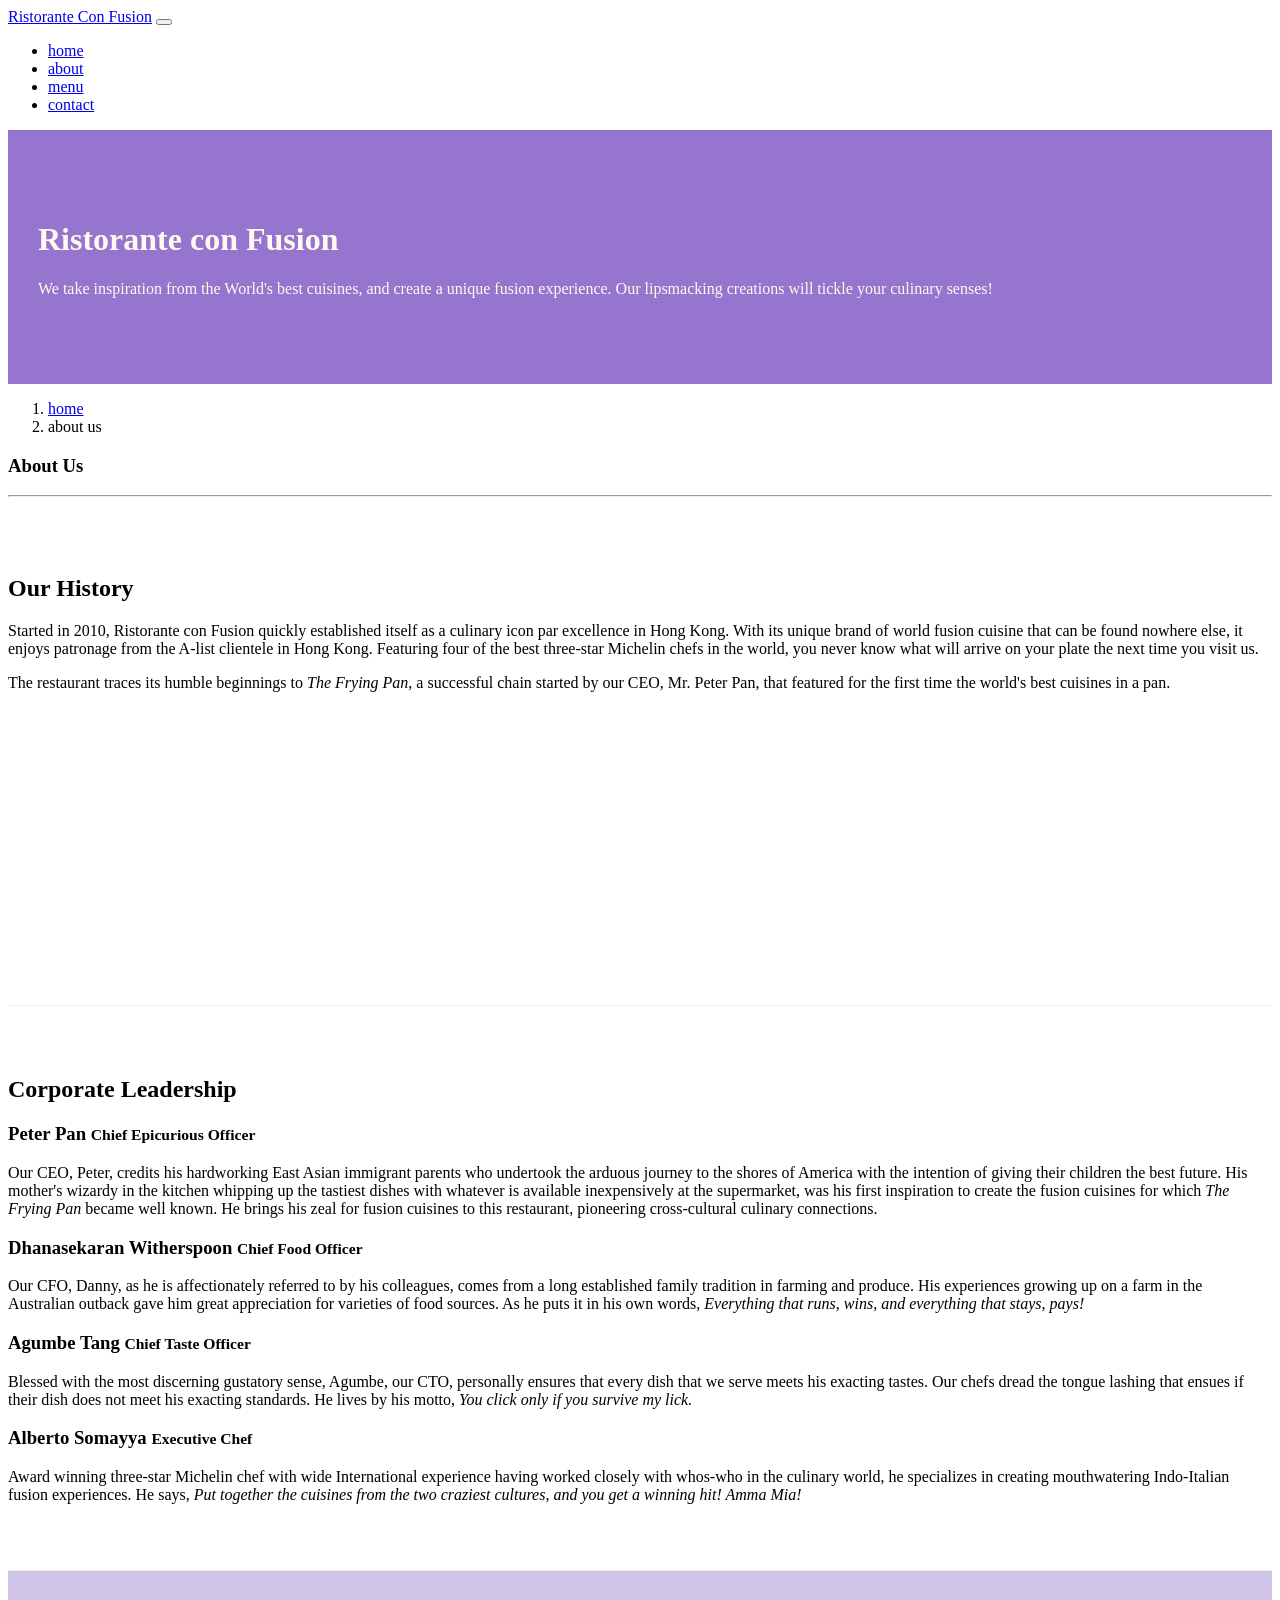
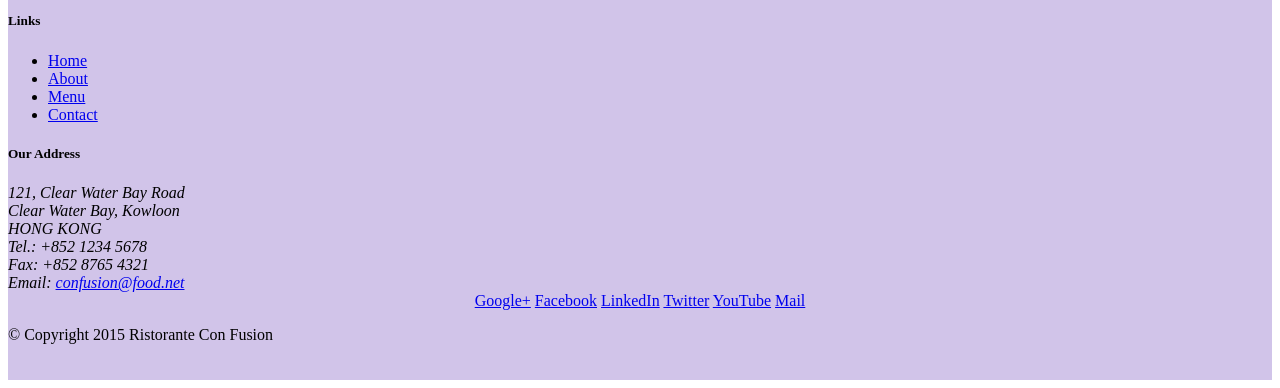
==== aboutus.html @ 51f1dfd5 "navbar" ====
<!DOCTYPE html>
<html lang="en">

<head>

    <title>Ristorante Con Fusion: About Us</title>
    
     <!-- Required meta tags always come first -->
    <meta charset="utf-8">
    <meta name="viewport" content="width=device-width, initial-scale=1, shrink-to-fit=no">
    <meta http-equiv="x-ua-compatible" content="ie=edge">

    <!-- Bootstrap CSS -->
    <link rel="stylesheet" href="node_modules/bootstrap/dist/css/bootstrap.min.css">
    <link rel="stylesheet" type="text/css" href="css/styles.css">

</head>

<body>
 <nav class="navbar navbar-inverse navbar-toggleable-sm fixed-top">
        <div class="container">
            <a class="navbar-brand" href="./index.html">Ristorante Con Fusion</a>
            <button class="navbar-toggler" type="button" data-toggle="collapse" data-target="#navbar">
                <span class="navbar-toggler-icon"></span>
            </button>
            <div class="collapse navbar-collapse" id="navbar">
            <ul class="navbar-nav">
                <li class="nav-item"><a class="nav-link" href="./index.html">home</a></li>
                <li class="nav-item active"><a class="nav-link" href="#">about</a></li>
                <li class="nav-item"><a class="nav-link" href="#">menu</a></li>
                <li class="nav-item"><a class="nav-link" href="#">contact</a></li>
            </ul>
            </div>
        </div>
    </nav>
    <header class="jumbotron">
        <div class="container">
            <div class="row row-header">
                <div class="col-12 col-sm-8">
                    <h1>Ristorante con Fusion</h1>
                    <p>We take inspiration from the World's best cuisines, and create a unique fusion experience. Our lipsmacking creations will tickle your culinary senses!</p>
                </div>
                <div class="col col-sm">
                </div>
            </div>
        </div>
    </header>

    <div class="container">
        <div class="row">
            <ol class="col-12 breadcrumb">
                <li class="breadcrumb-item"><a href="./index.html">home</a></li>
                <li class="breadcrumb-item active">about us</li>
            </ol>
            <div class="col-12">
               <h3>About Us</h3>
               <hr>
            </div>
        </div>
        
        <div class="row-content container">
            <div class="col-sm-6">
                <h2>Our History</h2>
                <p>Started in 2010, Ristorante con Fusion quickly established itself as a culinary icon par excellence in Hong Kong. With its unique brand of world fusion cuisine that can be found nowhere else, it enjoys patronage from the A-list clientele in Hong Kong.  Featuring four of the best three-star Michelin chefs in the world, you never know what will arrive on your plate the next time you visit us.</p>
                <p>The restaurant traces its humble beginnings to <em>The Frying Pan</em>, a successful chain started by our CEO, Mr. Peter Pan, that featured for the first time the world's best cuisines in a pan.</p>
            
            </div>
            <div>
                
            </div>
        </div>


        <div class="container">
            <div class="row-content col-12">
                <h2>Corporate Leadership</h2>
                <h3>Peter Pan <small>Chief Epicurious Officer</small></h3>
                <p class="hidden-xs-down">Our CEO, Peter, credits his hardworking East Asian immigrant parents who undertook the arduous journey to the shores of America with the intention of giving their children the best future. His mother's wizardy in the kitchen whipping up the tastiest dishes with whatever is available inexpensively at the supermarket, was his first inspiration to create the fusion cuisines for which <em>The Frying Pan</em> became well known. He brings his zeal for fusion cuisines to this restaurant, pioneering cross-cultural culinary connections.</p>
                <h3>Dhanasekaran Witherspoon <small>Chief Food Officer</small></h3>
                <p class="hidden-xs-down">Our CFO, Danny, as he is affectionately referred to by his colleagues, comes from a long established family tradition in farming and produce. His experiences growing up on a farm in the Australian outback gave him great appreciation for varieties of food sources. As he puts it in his own words, <em>Everything that runs, wins, and everything that stays, pays!</em></p>
                <h3>Agumbe Tang <small>Chief Taste Officer</small></h3>
                <p class="hidden-xs-down">Blessed with the most discerning gustatory sense, Agumbe, our CTO, personally ensures that every dish that we serve meets his exacting tastes. Our chefs dread the tongue lashing that ensues if their dish does not meet his exacting standards. He lives by his motto, <em>You click only if you survive my lick.</em></p>
                <h3>Alberto Somayya <small>Executive Chef</small></h3>
                <p class="hidden-xs-down">Award winning three-star Michelin chef with wide International experience having worked closely with whos-who in the culinary world, he specializes in creating mouthwatering Indo-Italian fusion experiences. He says, <em>Put together the cuisines from the two craziest cultures, and you get a winning hit! Amma Mia!</em></p>
            </div>
       </div>

    </div>

    <footer class="footer">

        <div class="container">
            <div class="row">             
                <div class="col-5 offset-1 col-sm-2">
                    <h5>Links</h5>
                    <ul class="list-unstyled">
                        <li><a href="./index.html">Home</a></li>
                        <li><a href="#">About</a></li>
                        <li><a href="#">Menu</a></li>
                        <li><a href="#">Contact</a></li>
                    </ul>
                </div>
                <div class="col-6 col-sm-5">
                    <h5>Our Address</h5>
                    <address>
		              121, Clear Water Bay Road<br>
		              Clear Water Bay, Kowloon<br>
		              HONG KONG<br>
		              Tel.: +852 1234 5678<br>
		              Fax: +852 8765 4321<br>
		              Email: <a href="mailto:confusion@food.net">confusion@food.net</a>
		           </address>
                </div>
                <div class="col-sm align-self-center">
                    <div style="text-align:center">
                        <a href="http://google.com/+">Google+</a>
                        <a href="http://www.facebook.com/profile.php?id=">Facebook</a>
                        <a href="http://www.linkedin.com/in/">LinkedIn</a>
                        <a href="http://twitter.com/">Twitter</a>
                        <a href="http://youtube.com/">YouTube</a>
                        <a href="mailto:">Mail</a>
                    </div>
                </div>
           </div>
           <div class="row justify-content-center">             
                <div class="col-auto">
                    <p>© Copyright 2015 Ristorante Con Fusion</p>
                </div>
           </div>
        </div>
    </footer>
     <!-- jQuery first, then Tether, then Bootstrap JS. -->
    <script src="node_modules/jquery/dist/jquery.min.js"></script>
    <script src="node_modules/tether/dist/js/tether.min.js"></script>
    <script src="node_modules/bootstrap/dist/js/bootstrap.min.js"></script>

</body>

</html>
---- css/styles.css ----
.row-header {
	margin: 0px auto;
	padding:0px auto;
}

.row-content {
	margin: 0px auto;
	padding: 50px 0px 50px 0px;
	border-bottom: 1px ridge;
	min-height: 400px;

}
.footer{
	background-color: #d1c4e9;
	margin: 0px auto;
	padding: 20px 0px 20px 0px;
	
}
.jumbotron {
	padding: 70px 30px 70px 30px;
	margin: 0px auto;
	background: #9575cd;
	color: floralwhite;

}
.address {
	font-size: 80%;
	margin: 0px;
	color: #0f0f0f;
	
}
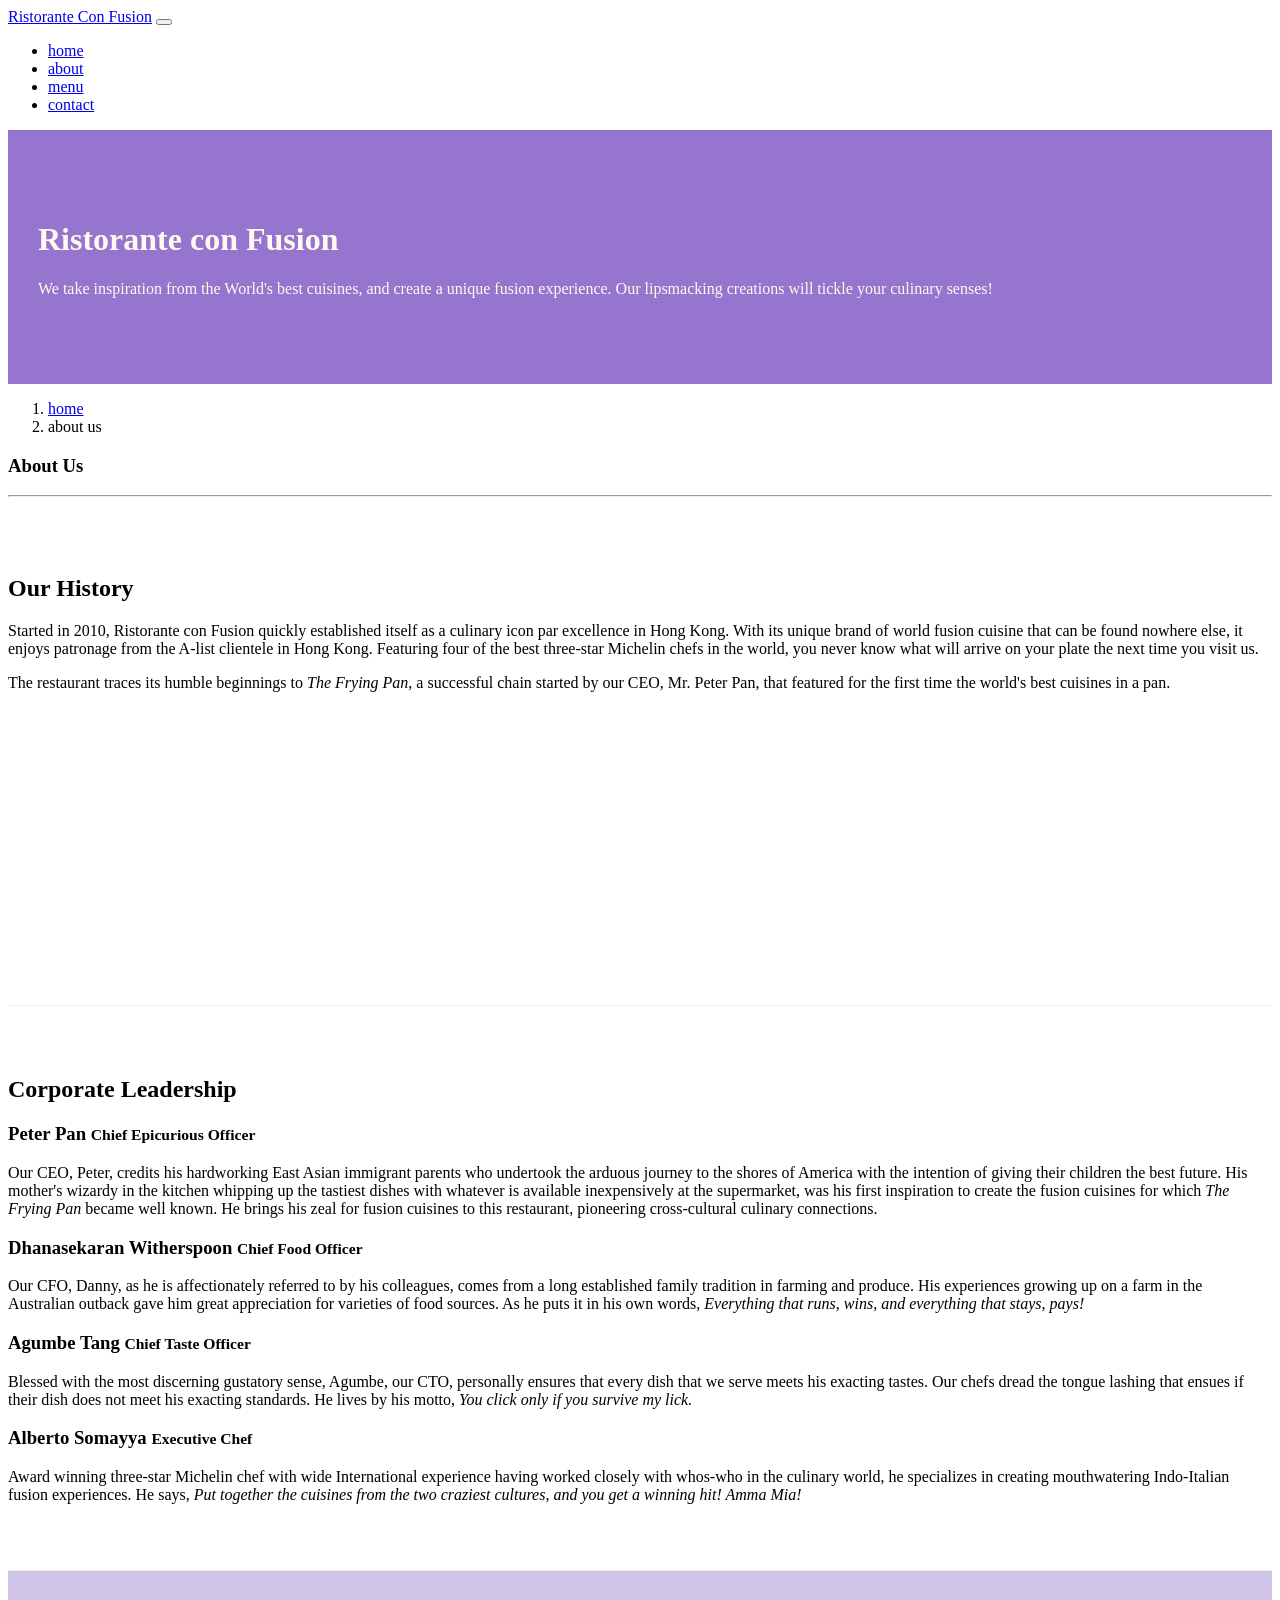
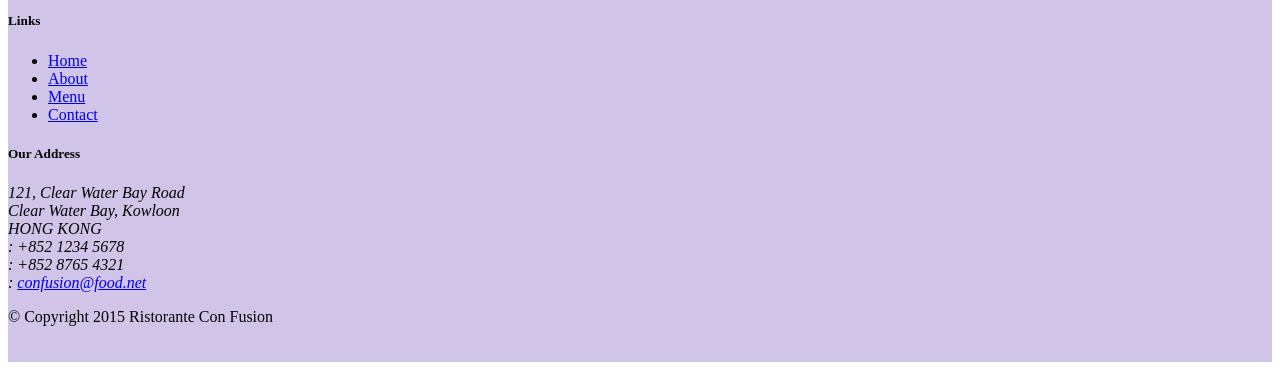
==== commit 59ca5fed: "icon fonts" ====
--- a/aboutus.html
+++ b/aboutus.html
@@ -12,6 +12,8 @@
 
     <!-- Bootstrap CSS -->
     <link rel="stylesheet" href="node_modules/bootstrap/dist/css/bootstrap.min.css">
+    <link rel="stylesheet" href="node_modules/font-awesome/css/font-awesome.min.css">
+    <link rel="stylesheet" href="css/bootstrap-social.css">
     <link rel="stylesheet" type="text/css" href="css/styles.css">
 
 </head>
@@ -25,10 +27,10 @@
             </button>
             <div class="collapse navbar-collapse" id="navbar">
             <ul class="navbar-nav">
-                <li class="nav-item"><a class="nav-link" href="./index.html">home</a></li>
-                <li class="nav-item active"><a class="nav-link" href="#">about</a></li>
-                <li class="nav-item"><a class="nav-link" href="#">menu</a></li>
-                <li class="nav-item"><a class="nav-link" href="#">contact</a></li>
+                <li class="nav-item"><a class="nav-link" href="./index.html"><span class="fa fa-home fa-lg"></span> home</a></li>
+                <li class="nav-item active"><a class="nav-link" href="#"><span class="fa fa-info fa-lg"></span> about</a></li>
+                <li class="nav-item"><a class="nav-link" href="#"><span class="fa fa-list fa-lg"></span> menu</a></li>
+                <li class="nav-item"><a class="nav-link" href="#"><span class="fa fa-address-card fa-lg"></span> contact</a></li>
             </ul>
             </div>
         </div>
@@ -106,19 +108,19 @@
 		              121, Clear Water Bay Road<br>
 		              Clear Water Bay, Kowloon<br>
 		              HONG KONG<br>
-		              Tel.: +852 1234 5678<br>
-		              Fax: +852 8765 4321<br>
-		              Email: <a href="mailto:confusion@food.net">confusion@food.net</a>
+		              <i class="fa fa-phone fa-lg"></i>: +852 1234 5678<br>
+		              <i class="fa fa-fax fa-lg"></i>: +852 8765 4321<br>
+		              <i class="fa fa-envelope fa-lg"></i>: <a href="mailto:confusion@food.net">confusion@food.net</a>
 		           </address>
                 </div>
                 <div class="col-sm align-self-center">
                     <div style="text-align:center">
-                        <a href="http://google.com/+">Google+</a>
-                        <a href="http://www.facebook.com/profile.php?id=">Facebook</a>
-                        <a href="http://www.linkedin.com/in/">LinkedIn</a>
-                        <a href="http://twitter.com/">Twitter</a>
-                        <a href="http://youtube.com/">YouTube</a>
-                        <a href="mailto:">Mail</a>
+                      <a class="btn btn-social-icon btn-google-plus" href="http://google.com/+"><i class="fa fa-google-plus"></i></a>
+                        <a class="btn btn-social-icon btn-facebook" href="http://www.facebook.com/profile.php?id="><i class="fa fa-facebook"></i></a>
+                        <a class="btn btn-social-icon btn-linkedin" href="http://www.linkedin.com/in/"><i class="fa fa-linkedin"></i></a>
+                        <a class="btn btn-social-icon btn-twitter" href="http://twitter.com/"><i class="fa fa-twitter"></i></a>
+                        <a class="btn btn-social-icon btn-youtube" href="http://youtube.com/"><i class="fa fa-youtube"></i></a>
+                        <a class="btn btn-social-icon" href="mailto:"><i class="fa fa-envelope-o"></i> </a>
                     </div>
                 </div>
            </div>
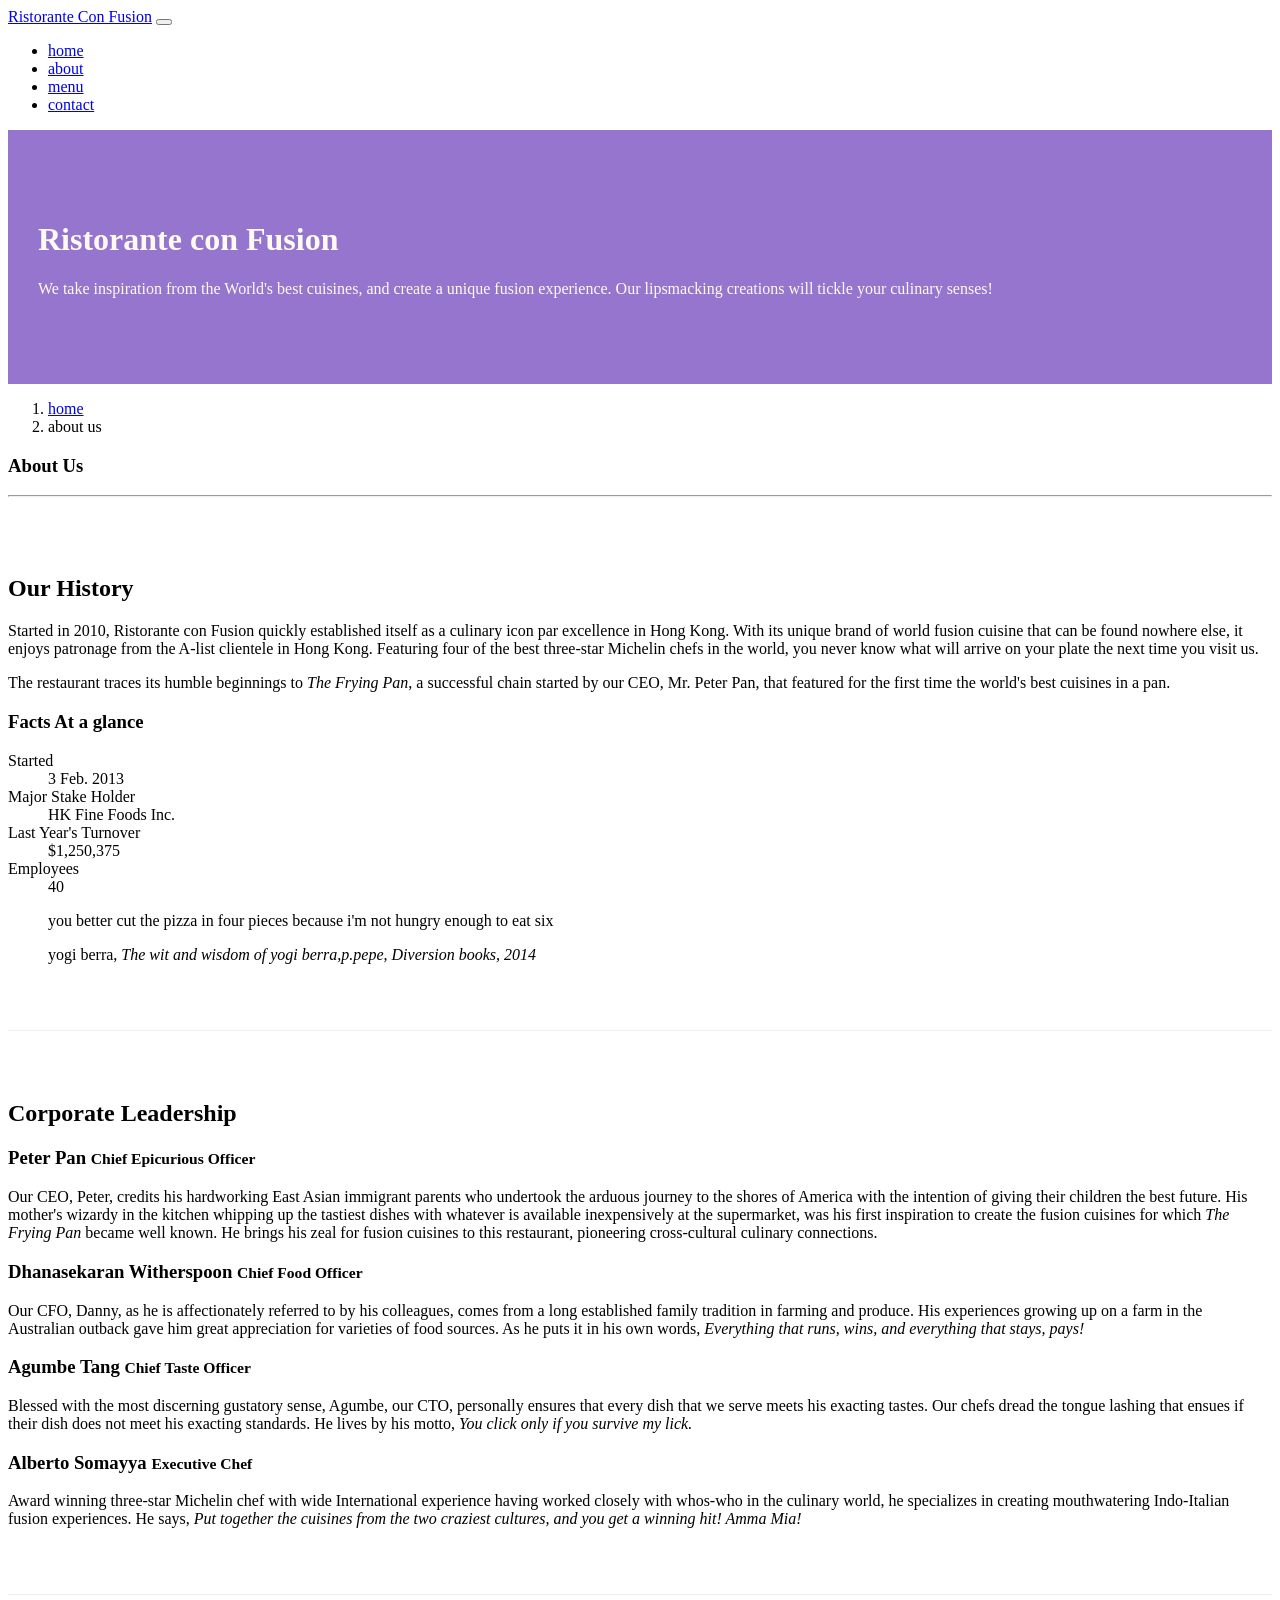
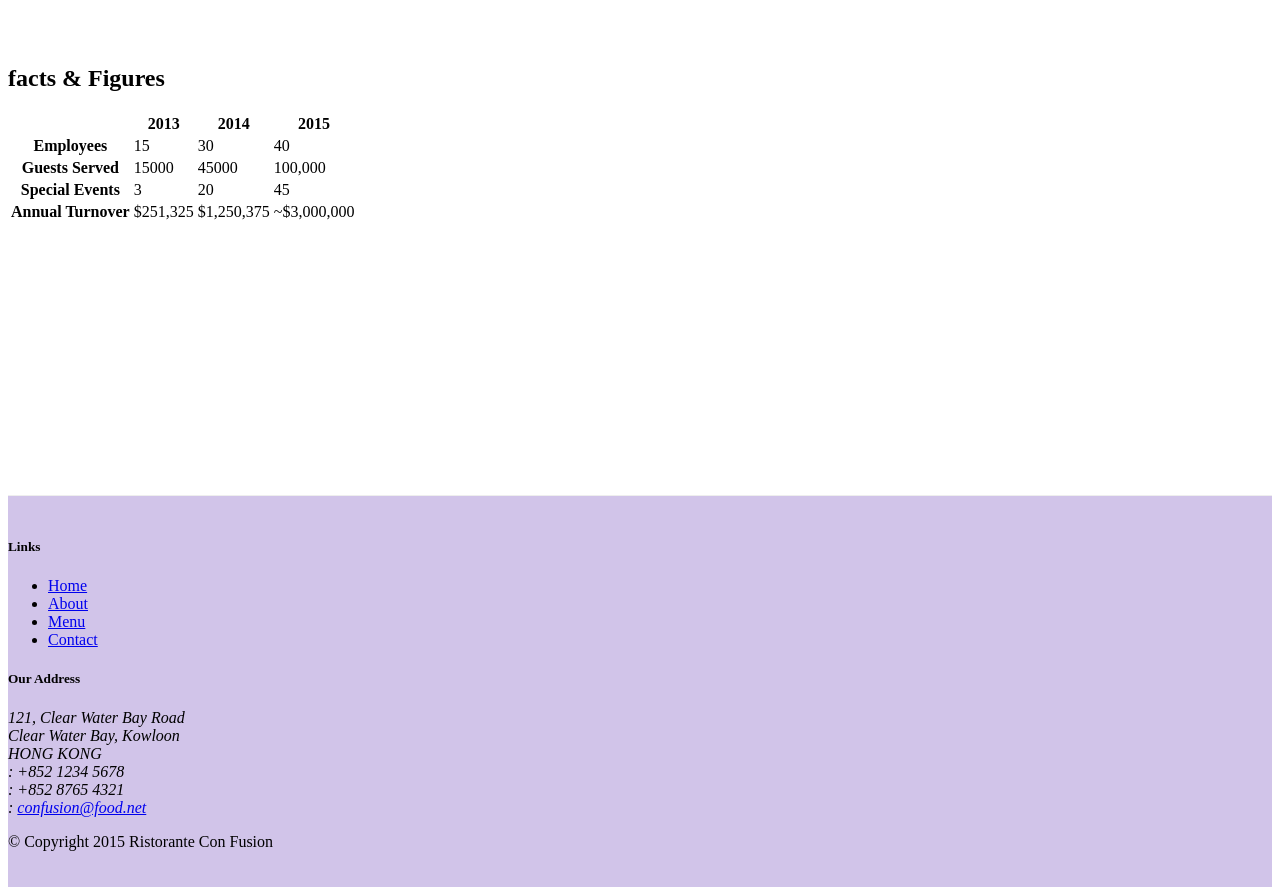
==== commit 95ddac98: "cards" ====
--- a/aboutus.html
+++ b/aboutus.html
@@ -30,7 +30,7 @@
                 <li class="nav-item"><a class="nav-link" href="./index.html"><span class="fa fa-home fa-lg"></span> home</a></li>
                 <li class="nav-item active"><a class="nav-link" href="#"><span class="fa fa-info fa-lg"></span> about</a></li>
                 <li class="nav-item"><a class="nav-link" href="#"><span class="fa fa-list fa-lg"></span> menu</a></li>
-                <li class="nav-item"><a class="nav-link" href="#"><span class="fa fa-address-card fa-lg"></span> contact</a></li>
+                <li class="nav-item"><a class="nav-link" href="./contactus.html"><span class="fa fa-address-card fa-lg"></span> contact</a></li>
             </ul>
             </div>
         </div>
@@ -60,15 +60,41 @@
             </div>
         </div>
         
-        <div class="row-content container">
-            <div class="col-sm-6">
+        <div class="row row-content">
+            <div class="col-12 col-sm-6">
                 <h2>Our History</h2>
                 <p>Started in 2010, Ristorante con Fusion quickly established itself as a culinary icon par excellence in Hong Kong. With its unique brand of world fusion cuisine that can be found nowhere else, it enjoys patronage from the A-list clientele in Hong Kong.  Featuring four of the best three-star Michelin chefs in the world, you never know what will arrive on your plate the next time you visit us.</p>
                 <p>The restaurant traces its humble beginnings to <em>The Frying Pan</em>, a successful chain started by our CEO, Mr. Peter Pan, that featured for the first time the world's best cuisines in a pan.</p>
             
             </div>
-            <div>
+            <div class="col-sm col-12 col-6">
+                <div class="card">
+                    <h3 class="card-header bg-primary text-white">Facts At a glance</h3>
+                    <div class="card-block">
+                       <dl class="row">
+                           <dt class="col-6">Started</dt>
+                           <dd class="col-6">3 Feb. 2013</dd>
+                           <dt class="col-6">Major Stake Holder</dt>
+                            <dd class="col-6">HK Fine Foods Inc.</dd>
+                            <dt class="col-6">Last Year's Turnover</dt>
+                            <dd class="col-6">$1,250,375</dd>
+                            <dt class="col-6">Employees</dt>
+                            <dd class="col-6">40</dd>
+                       </dl>
+                       </dl> 
+                    </div>
+                </div>
                 
+            </div>
+            <div class="col-12">
+                <div class="card card-block bg-faded">
+                    <blockquote class="blockquote">
+                        <p class="mb-0">you better cut the pizza in four pieces because i'm not hungry enough to eat six</p>
+                        <footer class="blockquote-footer">yogi berra,
+                            <cite title="source title">The wit and wisdom of yogi berra,p.pepe, Diversion books, 2014</cite>
+                        </footer>
+                    </blockquote>
+                </div>
             </div>
         </div>
 
@@ -86,7 +112,52 @@
                 <p class="hidden-xs-down">Award winning three-star Michelin chef with wide International experience having worked closely with whos-who in the culinary world, he specializes in creating mouthwatering Indo-Italian fusion experiences. He says, <em>Put together the cuisines from the two craziest cultures, and you get a winning hit! Amma Mia!</em></p>
             </div>
        </div>
-
+       <div class="row row-content">
+           <div class="col-12 col-sm-9">
+               <h2>facts &amp; Figures</h2>
+              <div class="table-responsive">
+                <table class="table table-striped">
+                <thead class="thead-inverse">
+                    <tr>
+                        <th>&nbsp;</th>
+                        <th>2013</th>
+                        <th>2014</th>
+                        <th>2015</th>
+                    </tr>
+                </thead>
+                <tbody>
+                    <tr>
+                        <th>Employees</th>
+                        <td>15</td>
+                        <td>30</td>
+                        <td>40</td>
+                    </tr>
+                    <tr>
+                        <th>Guests Served</th>
+                        <td>15000</td>
+                        <td>45000</td>
+                        <td>100,000</td>
+                    </tr>
+                    <tr>
+                        <th>Special Events</th>
+                        <td>3</td>
+                        <td>20</td>
+                        <td>45</td>
+                    </tr>
+                    <tr>
+                        <th>Annual Turnover</th>
+                        <td>$251,325</td>
+                        <td>$1,250,375</td>
+                        <td>~$3,000,000</td>
+                    </tr>
+                </tbody>
+                </table>
+                </div>          
+           </div>
+           <div class="col-12 col-sm-3">
+               
+           </div>
+       </div>
     </div>
 
     <footer class="footer">
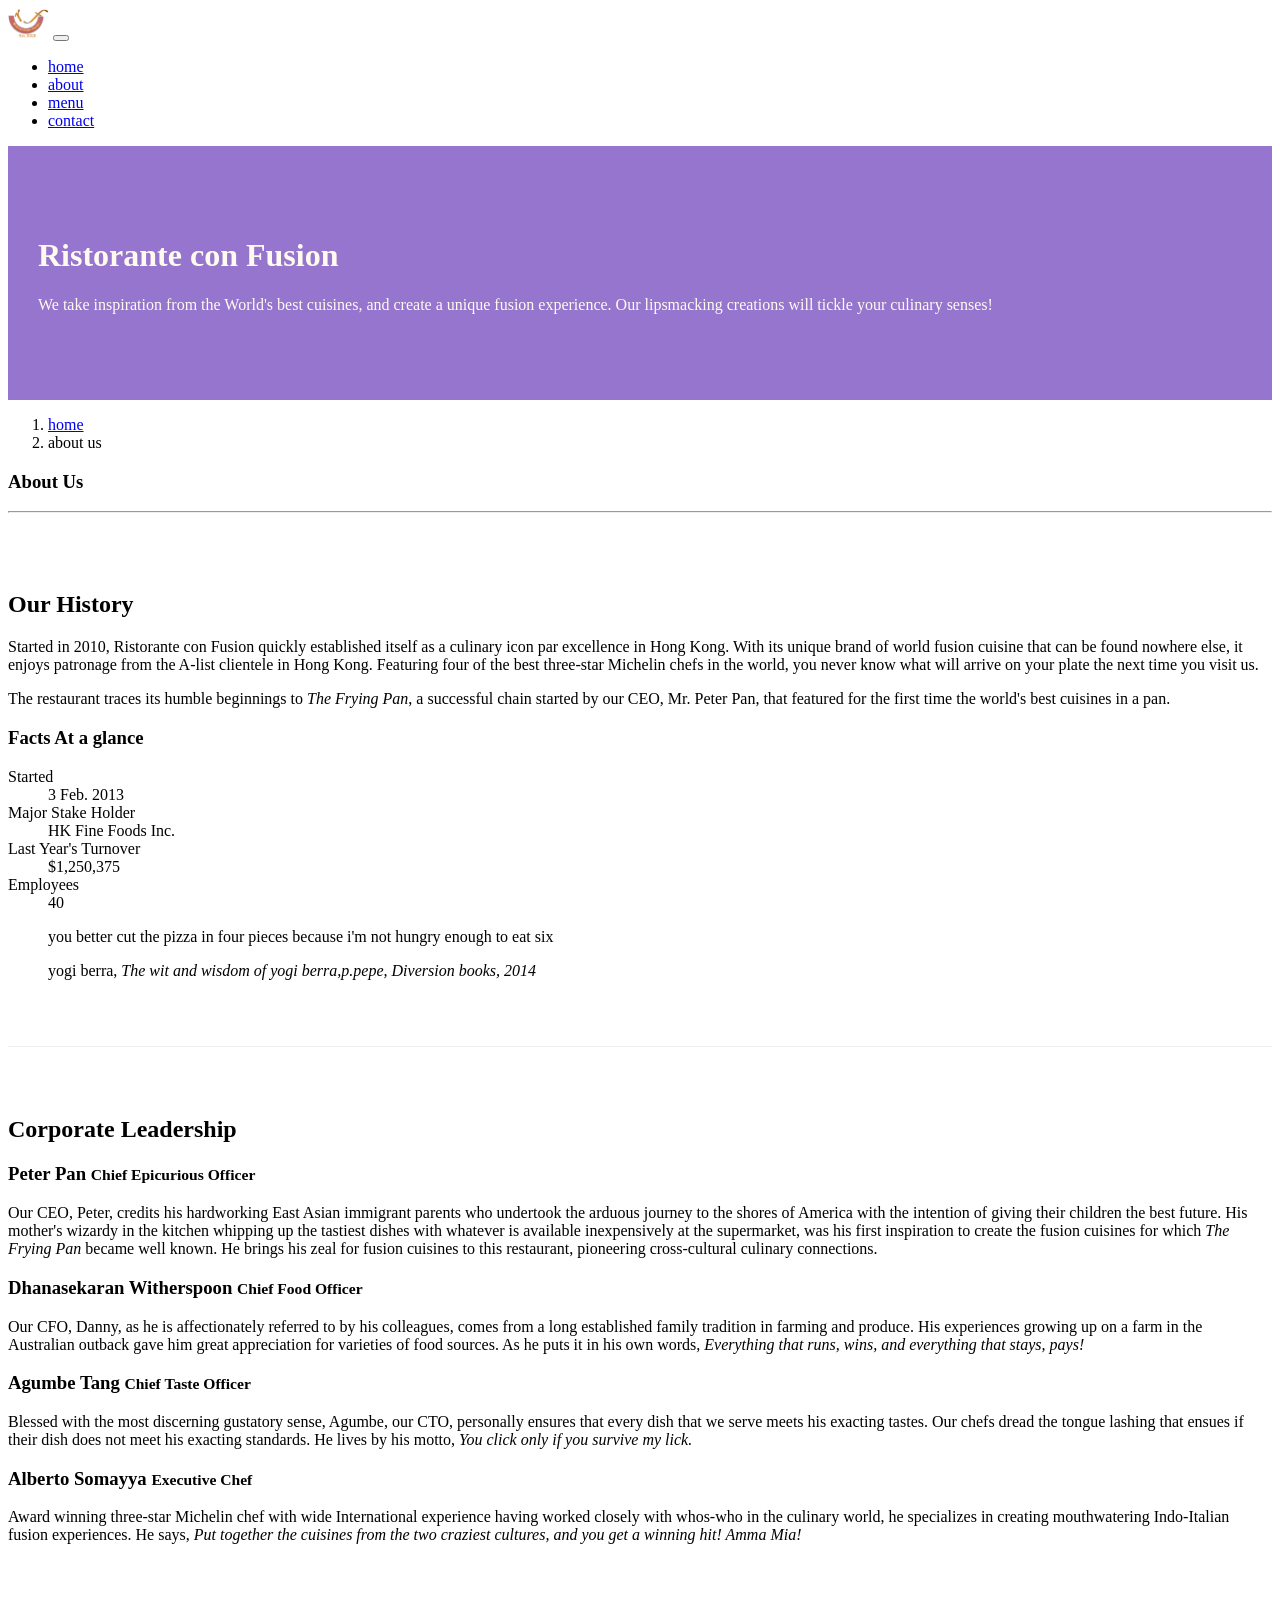
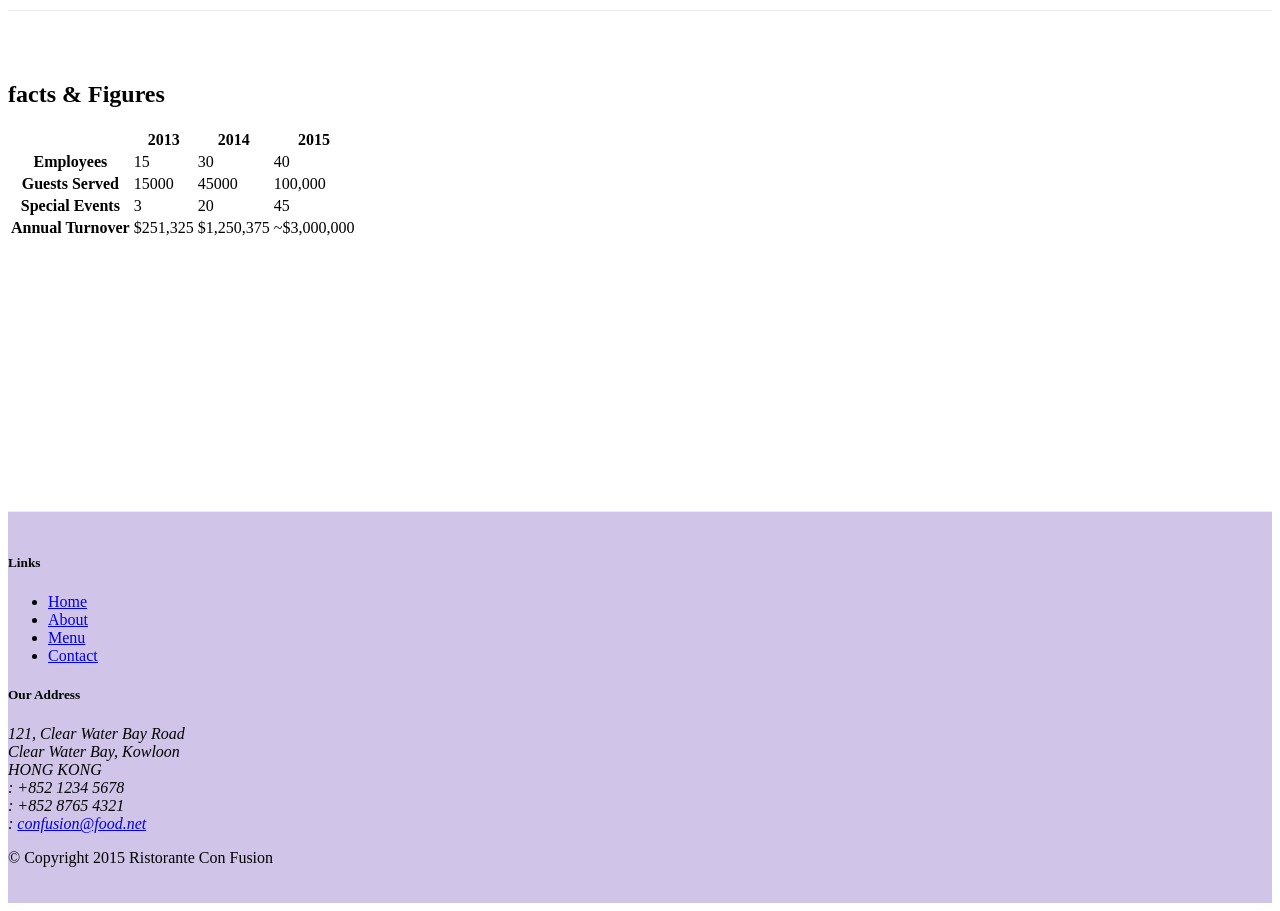
==== commit 5ec657ea: "media" ====
--- a/aboutus.html
+++ b/aboutus.html
@@ -21,7 +21,7 @@
 <body>
  <nav class="navbar navbar-inverse navbar-toggleable-sm fixed-top">
         <div class="container">
-            <a class="navbar-brand" href="./index.html">Ristorante Con Fusion</a>
+            <a class="navbar-brand" href="./index.html"><img src="img/logo.png" height="30" width="41"></a>
             <button class="navbar-toggler" type="button" data-toggle="collapse" data-target="#navbar">
                 <span class="navbar-toggler-icon"></span>
             </button>
